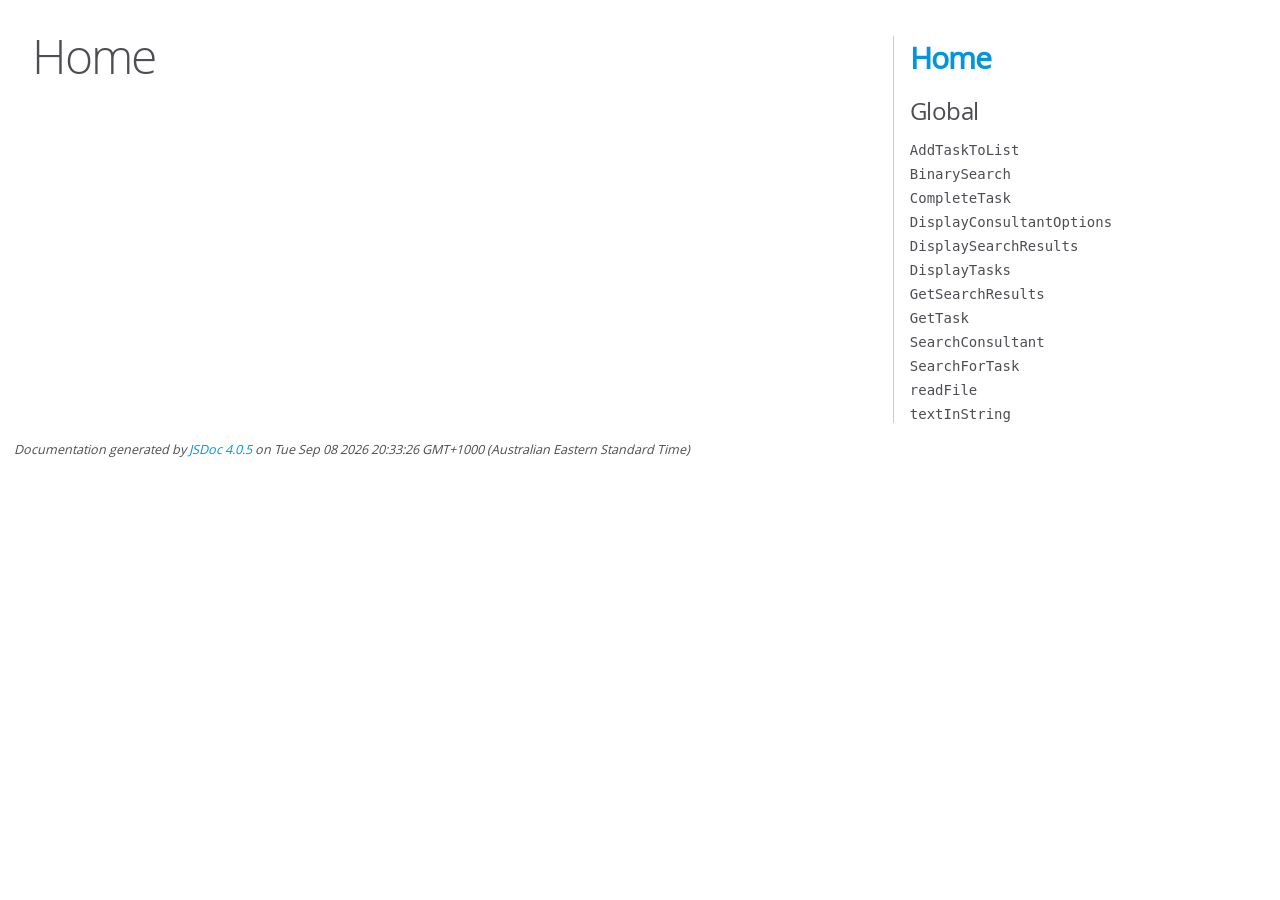
==== out/index.html @ 1443007e ":H: Added JSDoc comments and footer links" ====
<!DOCTYPE html>
<html lang="en">
<head>
    <meta charset="utf-8">
    <title>JSDoc: Home</title>

    <script src="scripts/prettify/prettify.js"> </script>
    <script src="scripts/prettify/lang-css.js"> </script>
    <!--[if lt IE 9]>
      <script src="//html5shiv.googlecode.com/svn/trunk/html5.js"></script>
    <![endif]-->
    <link type="text/css" rel="stylesheet" href="styles/prettify-tomorrow.css">
    <link type="text/css" rel="stylesheet" href="styles/jsdoc-default.css">
</head>

<body>

<div id="main">

    <h1 class="page-title">Home</h1>

    



    


    <h3> </h3>










    









</div>

<nav>
    <h2><a href="index.html">Home</a></h2><h3>Global</h3><ul><li><a href="global.html#AddTaskToList">AddTaskToList</a></li><li><a href="global.html#BinarySearch">BinarySearch</a></li><li><a href="global.html#CompleteTask">CompleteTask</a></li><li><a href="global.html#DisplayConsultantOptions">DisplayConsultantOptions</a></li><li><a href="global.html#DisplaySearchResults">DisplaySearchResults</a></li><li><a href="global.html#DisplayTasks">DisplayTasks</a></li><li><a href="global.html#GetSearchResults">GetSearchResults</a></li><li><a href="global.html#GetTask">GetTask</a></li><li><a href="global.html#SearchConsultant">SearchConsultant</a></li><li><a href="global.html#SearchForTask">SearchForTask</a></li><li><a href="global.html#readFile">readFile</a></li><li><a href="global.html#textInString">textInString</a></li></ul>
</nav>

<br class="clear">

<footer>
    Documentation generated by <a href="https://github.com/jsdoc/jsdoc">JSDoc 4.0.5</a> on Tue Sep 08 2026 20:33:26 GMT+1000 (Australian Eastern Standard Time)
</footer>

<script> prettyPrint(); </script>
<script src="scripts/linenumber.js"> </script>
</body>
</html>
---- out/styles/prettify-tomorrow.css ----
/* Tomorrow Theme */
/* Original theme - https://github.com/chriskempson/tomorrow-theme */
/* Pretty printing styles. Used with prettify.js. */
/* SPAN elements with the classes below are added by prettyprint. */
/* plain text */
.pln {
  color: #4d4d4c; }

@media screen {
  /* string content */
  .str {
    color: #718c00; }

  /* a keyword */
  .kwd {
    color: #8959a8; }

  /* a comment */
  .com {
    color: #8e908c; }

  /* a type name */
  .typ {
    color: #4271ae; }

  /* a literal value */
  .lit {
    color: #f5871f; }

  /* punctuation */
  .pun {
    color: #4d4d4c; }

  /* lisp open bracket */
  .opn {
    color: #4d4d4c; }

  /* lisp close bracket */
  .clo {
    color: #4d4d4c; }

  /* a markup tag name */
  .tag {
    color: #c82829; }

  /* a markup attribute name */
  .atn {
    color: #f5871f; }

  /* a markup attribute value */
  .atv {
    color: #3e999f; }

  /* a declaration */
  .dec {
    color: #f5871f; }

  /* a variable name */
  .var {
    color: #c82829; }

  /* a function name */
  .fun {
    color: #4271ae; } }
/* Use higher contrast and text-weight for printable form. */
@media print, projection {
  .str {
    color: #060; }

  .kwd {
    color: #006;
    font-weight: bold; }

  .com {
    color: #600;
    font-style: italic; }

  .typ {
    color: #404;
    font-weight: bold; }

  .lit {
    color: #044; }

  .pun, .opn, .clo {
    color: #440; }

  .tag {
    color: #006;
    font-weight: bold; }

  .atn {
    color: #404; }

  .atv {
    color: #060; } }
/* Style */
/*
pre.prettyprint {
  background: white;
  font-family: Consolas, Monaco, 'Andale Mono', monospace;
  font-size: 12px;
  line-height: 1.5;
  border: 1px solid #ccc;
  padding: 10px; }
*/

/* Specify class=linenums on a pre to get line numbering */
ol.linenums {
  margin-top: 0;
  margin-bottom: 0; }

/* IE indents via margin-left */
li.L0,
li.L1,
li.L2,
li.L3,
li.L4,
li.L5,
li.L6,
li.L7,
li.L8,
li.L9 {
  /* */ }

/* Alternate shading for lines */
li.L1,
li.L3,
li.L5,
li.L7,
li.L9 {
  /* */ }
---- out/styles/jsdoc-default.css ----
@font-face {
    font-family: 'Open Sans';
    font-weight: normal;
    font-style: normal;
    src: url('../fonts/OpenSans-Regular-webfont.eot');
    src:
        local('Open Sans'),
        local('OpenSans'),
        url('../fonts/OpenSans-Regular-webfont.eot?#iefix') format('embedded-opentype'),
        url('../fonts/OpenSans-Regular-webfont.woff') format('woff'),
        url('../fonts/OpenSans-Regular-webfont.svg#open_sansregular') format('svg');
}

@font-face {
    font-family: 'Open Sans Light';
    font-weight: normal;
    font-style: normal;
    src: url('../fonts/OpenSans-Light-webfont.eot');
    src:
        local('Open Sans Light'),
        local('OpenSans Light'),
        url('../fonts/OpenSans-Light-webfont.eot?#iefix') format('embedded-opentype'),
        url('../fonts/OpenSans-Light-webfont.woff') format('woff'),
        url('../fonts/OpenSans-Light-webfont.svg#open_sanslight') format('svg');
}

html
{
    overflow: auto;
    background-color: #fff;
    font-size: 14px;
}

body
{
    font-family: 'Open Sans', sans-serif;
    line-height: 1.5;
    color: #4d4e53;
    background-color: white;
}

a, a:visited, a:active {
    color: #0095dd;
    text-decoration: none;
}

a:hover {
    text-decoration: underline;
}

header
{
    display: block;
    padding: 0px 4px;
}

tt, code, kbd, samp {
    font-family: Consolas, Monaco, 'Andale Mono', monospace;
}

.class-description {
    font-size: 130%;
    line-height: 140%;
    margin-bottom: 1em;
    margin-top: 1em;
}

.class-description:empty {
    margin: 0;
}

#main {
    float: left;
    width: 70%;
}

article dl {
    margin-bottom: 40px;
}

article img {
  max-width: 100%;
}

section
{
    display: block;
    background-color: #fff;
    padding: 12px 24px;
    border-bottom: 1px solid #ccc;
    margin-right: 30px;
}

.variation {
    display: none;
}

.signature-attributes {
    font-size: 60%;
    color: #aaa;
    font-style: italic;
    font-weight: lighter;
}

nav
{
    display: block;
    float: right;
    margin-top: 28px;
    width: 30%;
    box-sizing: border-box;
    border-left: 1px solid #ccc;
    padding-left: 16px;
}

nav ul {
    font-family: 'Lucida Grande', 'Lucida Sans Unicode', arial, sans-serif;
    font-size: 100%;
    line-height: 17px;
    padding: 0;
    margin: 0;
    list-style-type: none;
}

nav ul a, nav ul a:visited, nav ul a:active {
    font-family: Consolas, Monaco, 'Andale Mono', monospace;
    line-height: 18px;
    color: #4D4E53;
}

nav h3 {
    margin-top: 12px;
}

nav li {
    margin-top: 6px;
}

footer {
    display: block;
    padding: 6px;
    margin-top: 12px;
    font-style: italic;
    font-size: 90%;
}

h1, h2, h3, h4 {
    font-weight: 200;
    margin: 0;
}

h1
{
    font-family: 'Open Sans Light', sans-serif;
    font-size: 48px;
    letter-spacing: -2px;
    margin: 12px 24px 20px;
}

h2, h3.subsection-title
{
    font-size: 30px;
    font-weight: 700;
    letter-spacing: -1px;
    margin-bottom: 12px;
}

h3
{
    font-size: 24px;
    letter-spacing: -0.5px;
    margin-bottom: 12px;
}

h4
{
    font-size: 18px;
    letter-spacing: -0.33px;
    margin-bottom: 12px;
    color: #4d4e53;
}

h5, .container-overview .subsection-title
{
    font-size: 120%;
    font-weight: bold;
    letter-spacing: -0.01em;
    margin: 8px 0 3px 0;
}

h6
{
    font-size: 100%;
    letter-spacing: -0.01em;
    margin: 6px 0 3px 0;
    font-style: italic;
}

table
{
    border-spacing: 0;
    border: 0;
    border-collapse: collapse;
}

td, th
{
    border: 1px solid #ddd;
    margin: 0px;
    text-align: left;
    vertical-align: top;
    padding: 4px 6px;
    display: table-cell;
}

thead tr
{
    background-color: #ddd;
    font-weight: bold;
}

th { border-right: 1px solid #aaa; }
tr > th:last-child { border-right: 1px solid #ddd; }

.ancestors, .attribs { color: #999; }
.ancestors a, .attribs a
{
    color: #999 !important;
    text-decoration: none;
}

.clear
{
    clear: both;
}

.important
{
    font-weight: bold;
    color: #950B02;
}

.yes-def {
    text-indent: -1000px;
}

.type-signature {
    color: #aaa;
}

.name, .signature {
    font-family: Consolas, Monaco, 'Andale Mono', monospace;
}

.details { margin-top: 14px; border-left: 2px solid #DDD; }
.details dt { width: 120px; float: left; padding-left: 10px;  padding-top: 6px; }
.details dd { margin-left: 70px; }
.details ul { margin: 0; }
.details ul { list-style-type: none; }
.details li { margin-left: 30px; padding-top: 6px; }
.details pre.prettyprint { margin: 0 }
.details .object-value { padding-top: 0; }

.description {
    margin-bottom: 1em;
    margin-top: 1em;
}

.code-caption
{
    font-style: italic;
    font-size: 107%;
    margin: 0;
}

.source
{
    border: 1px solid #ddd;
    width: 80%;
    overflow: auto;
}

.prettyprint.source {
    width: inherit;
}

.source code
{
    font-size: 100%;
    line-height: 18px;
    display: block;
    padding: 4px 12px;
    margin: 0;
    background-color: #fff;
    color: #4D4E53;
}

.prettyprint code span.line
{
  display: inline-block;
}

.prettyprint.linenums
{
  padding-left: 70px;
  -webkit-user-select: none;
  -moz-user-select: none;
  -ms-user-select: none;
  user-select: none;
}

.prettyprint.linenums ol
{
  padding-left: 0;
}

.prettyprint.linenums li
{
  border-left: 3px #ddd solid;
}

.prettyprint.linenums li.selected,
.prettyprint.linenums li.selected *
{
  background-color: lightyellow;
}

.prettyprint.linenums li *
{
  -webkit-user-select: text;
  -moz-user-select: text;
  -ms-user-select: text;
  user-select: text;
}

.params .name, .props .name, .name code {
    color: #4D4E53;
    font-family: Consolas, Monaco, 'Andale Mono', monospace;
    font-size: 100%;
}

.params td.description > p:first-child,
.props td.description > p:first-child
{
    margin-top: 0;
    padding-top: 0;
}

.params td.description > p:last-child,
.props td.description > p:last-child
{
    margin-bottom: 0;
    padding-bottom: 0;
}

.disabled {
    color: #454545;
}
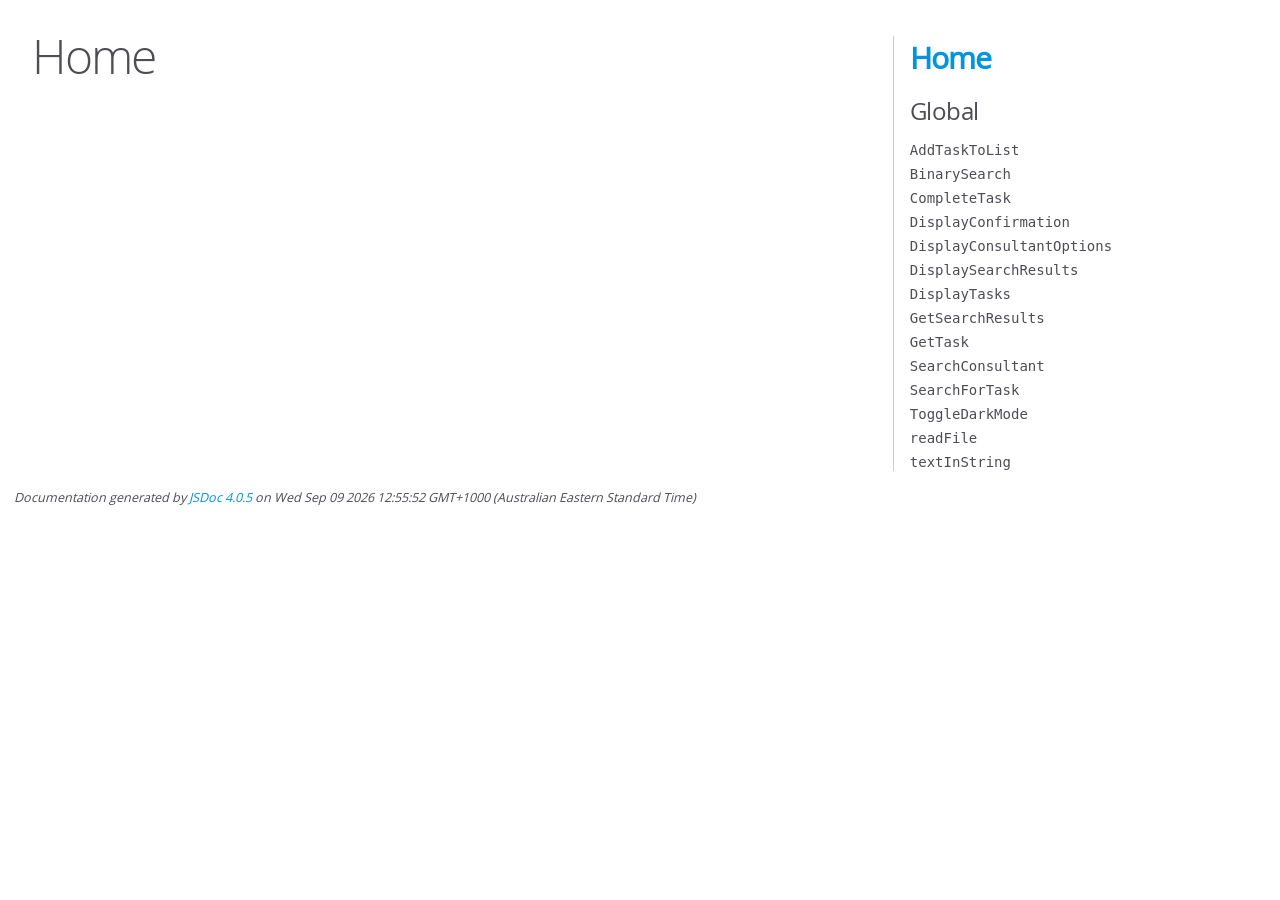
==== commit 23137ea6: "J: Completed final documentation both inline and JSDoc" ====
--- a/out/index.html
+++ b/out/index.html
@@ -50,13 +50,13 @@
 </div>
 
 <nav>
-    <h2><a href="index.html">Home</a></h2><h3>Global</h3><ul><li><a href="global.html#AddTaskToList">AddTaskToList</a></li><li><a href="global.html#BinarySearch">BinarySearch</a></li><li><a href="global.html#CompleteTask">CompleteTask</a></li><li><a href="global.html#DisplayConsultantOptions">DisplayConsultantOptions</a></li><li><a href="global.html#DisplaySearchResults">DisplaySearchResults</a></li><li><a href="global.html#DisplayTasks">DisplayTasks</a></li><li><a href="global.html#GetSearchResults">GetSearchResults</a></li><li><a href="global.html#GetTask">GetTask</a></li><li><a href="global.html#SearchConsultant">SearchConsultant</a></li><li><a href="global.html#SearchForTask">SearchForTask</a></li><li><a href="global.html#readFile">readFile</a></li><li><a href="global.html#textInString">textInString</a></li></ul>
+    <h2><a href="index.html">Home</a></h2><h3>Global</h3><ul><li><a href="global.html#AddTaskToList">AddTaskToList</a></li><li><a href="global.html#BinarySearch">BinarySearch</a></li><li><a href="global.html#CompleteTask">CompleteTask</a></li><li><a href="global.html#DisplayConfirmation">DisplayConfirmation</a></li><li><a href="global.html#DisplayConsultantOptions">DisplayConsultantOptions</a></li><li><a href="global.html#DisplaySearchResults">DisplaySearchResults</a></li><li><a href="global.html#DisplayTasks">DisplayTasks</a></li><li><a href="global.html#GetSearchResults">GetSearchResults</a></li><li><a href="global.html#GetTask">GetTask</a></li><li><a href="global.html#SearchConsultant">SearchConsultant</a></li><li><a href="global.html#SearchForTask">SearchForTask</a></li><li><a href="global.html#ToggleDarkMode">ToggleDarkMode</a></li><li><a href="global.html#readFile">readFile</a></li><li><a href="global.html#textInString">textInString</a></li></ul>
 </nav>
 
 <br class="clear">
 
 <footer>
-    Documentation generated by <a href="https://github.com/jsdoc/jsdoc">JSDoc 4.0.5</a> on Tue Sep 08 2026 20:33:26 GMT+1000 (Australian Eastern Standard Time)
+    Documentation generated by <a href="https://github.com/jsdoc/jsdoc">JSDoc 4.0.5</a> on Wed Sep 09 2026 12:55:52 GMT+1000 (Australian Eastern Standard Time)
 </footer>
 
 <script> prettyPrint(); </script>
